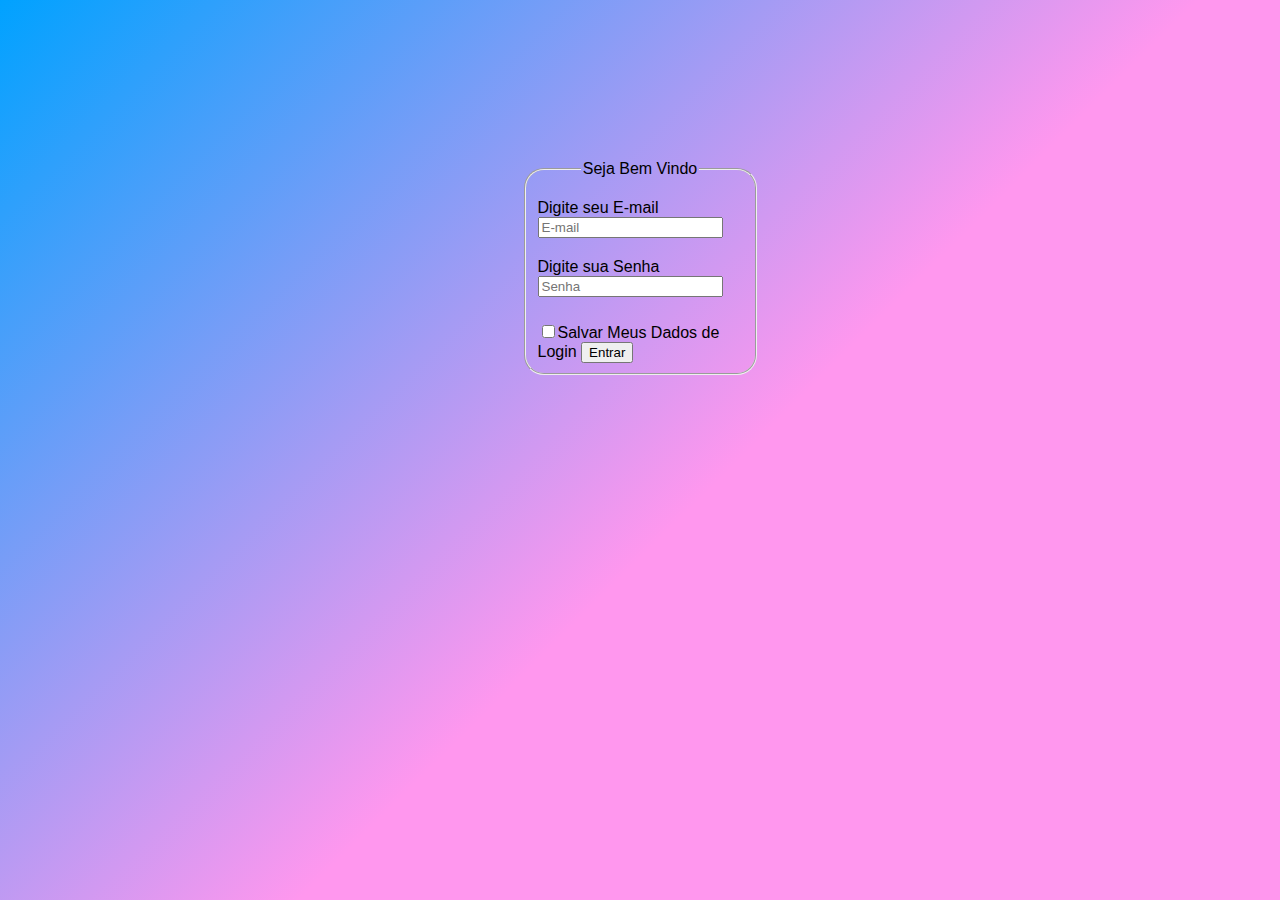
==== login/index.html @ f84f1003 "new login" ====
<!DOCTYPE html>
<html lang="pt-br">
<head>
    <meta charset="UTF-8">
    <meta http-equiv="X-UA-Compatible" content="IE=edge">
    <meta name="viewport" content="width=device-width, initial-scale=1.0">
    <link rel="stylesheet" href="style.css">
    <title>Login</title>
</head>
<body>
    <div class="form-login">
        <fieldset>
            <legend>Seja Bem Vindo</legend>

            <label for="#" class="email">Digite seu E-mail
                <input type="email" placeholder="E-mail" class="email-input">
            </label>

            <label for="#" class="password">Digite sua Senha
                <input type="password" placeholder="Senha" class="password-input">
            </label>

            <label for="#" class="save"><input type="checkbox" name="" id="">Salvar Meus Dados de Login</label>

            <input type="submit" value="Entrar" class="submit">

        </fieldset>
    </div>
    
</body>
</html>
---- login/style.css ----
html, body{
    height: 100%;
}

body{
    width: 100%;
    margin: 0;
    padding: 0;
    font-family: sans-serif;
    background-image: linear-gradient(315deg, rgb(255, 151, 238) 45%, rgb(0, 162, 255));
}

.form-login{
    display: flex;
    justify-content: center;
}

fieldset{
    width: 205px;
    margin: 160px auto 0;
    border-radius: 20px;
}

legend{
    margin-bottom: 15px;
    text-align: center;
}

.email-input{
    margin-bottom: 20px;
}

.password-input{
    margin-bottom: 25px;
}
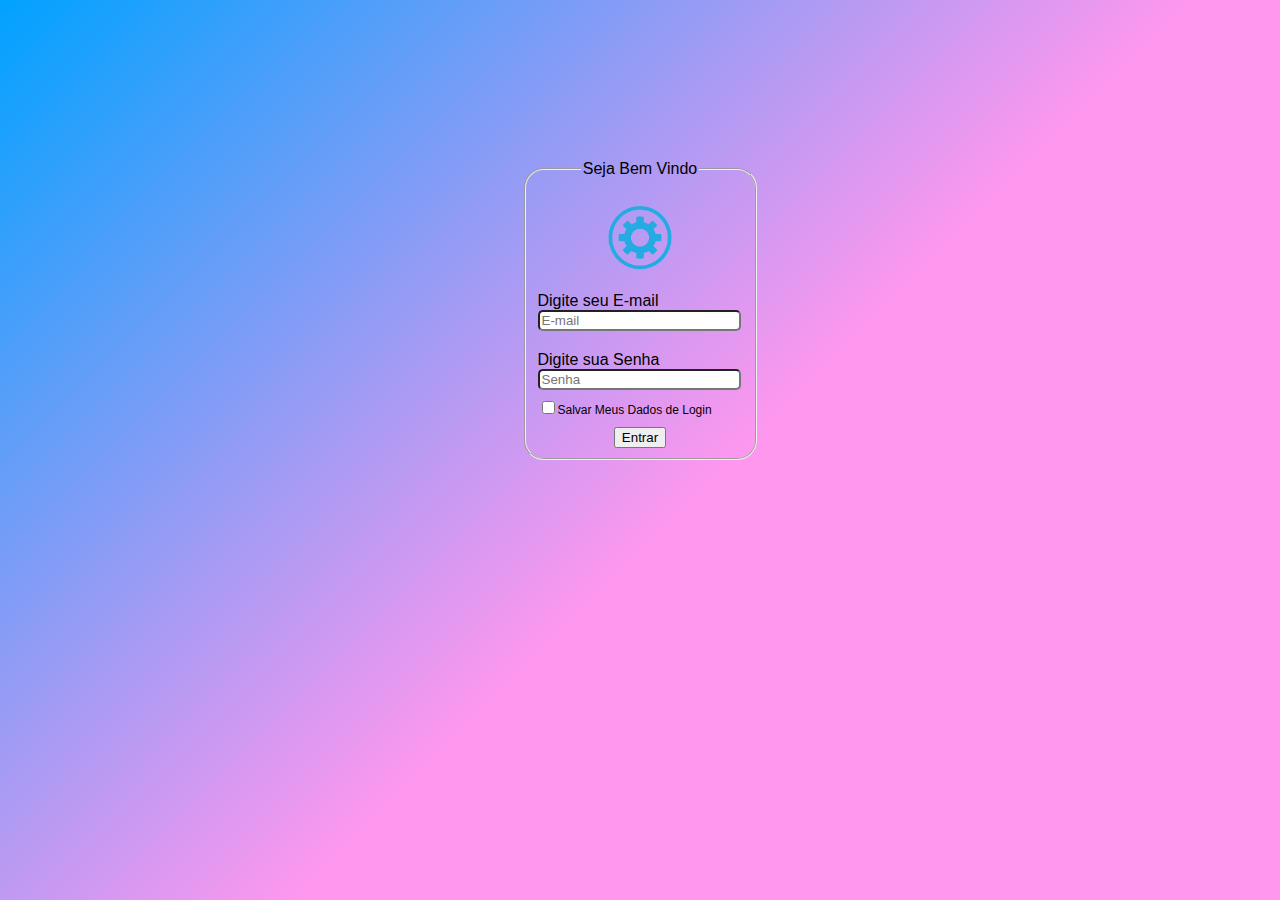
==== commit 64cb8faa: "new css and logo img" ====
--- a/login/index.html
+++ b/login/index.html
@@ -12,17 +12,19 @@
         <fieldset>
             <legend>Seja Bem Vindo</legend>
 
-            <label for="#" class="email">Digite seu E-mail
+            <img src="images/logo-test.png" alt="">
+
+            <label for="#" class="email" style="display: block;">Digite seu E-mail
                 <input type="email" placeholder="E-mail" class="email-input">
             </label>
 
-            <label for="#" class="password">Digite sua Senha
+            <label for="#" class="password" style="display: block;">Digite sua Senha
                 <input type="password" placeholder="Senha" class="password-input">
             </label>
 
             <label for="#" class="save"><input type="checkbox" name="" id="">Salvar Meus Dados de Login</label>
 
-            <input type="submit" value="Entrar" class="submit">
+            <label for="#" class="label-btn"><input type="submit" value="Entrar" class="submit"></label>
 
         </fieldset>
     </div>
--- a/login/style.css
+++ b/login/style.css
@@ -21,15 +21,66 @@
     border-radius: 20px;
 }
 
+fieldset img{
+    width: 100px;
+    display: block;
+    padding: 20px 52px;
+}
+
+fieldset img:hover{
+    width: 120px;
+    transition: width .5s;
+}
+
 legend{
-    margin-bottom: 15px;
     text-align: center;
+}
+
+.email:hover{
+    font-size: 15px;
+    transition: font-size .5s;
 }
 
 .email-input{
     margin-bottom: 20px;
+    border-radius: 5px;
+    width: 195px;
+}
+
+.email input:hover{
+    height: 30px;
+    transition: height 2s ease-in-out;
+}
+
+.password:hover{
+    font-size: 15px;
+    transition: font-size .5s;
 }
 
 .password-input{
-    margin-bottom: 25px;
+    margin-bottom: 8px;
+    border-radius: 5px;
+    width: 195px;
+}
+
+.password input:hover{
+    height: 30px;
+    transition: height 2s ease-in-out;
+}
+
+.save{
+    display: block;
+    font-size: 12px;
+    margin-bottom: 10px
+}
+
+.label-btn{
+    display: flex;
+    justify-content: center;
+}
+
+.label-btn input:hover{
+    width: 75px;
+    font-size: 18px;
+    transition: font-size .4s;
 }